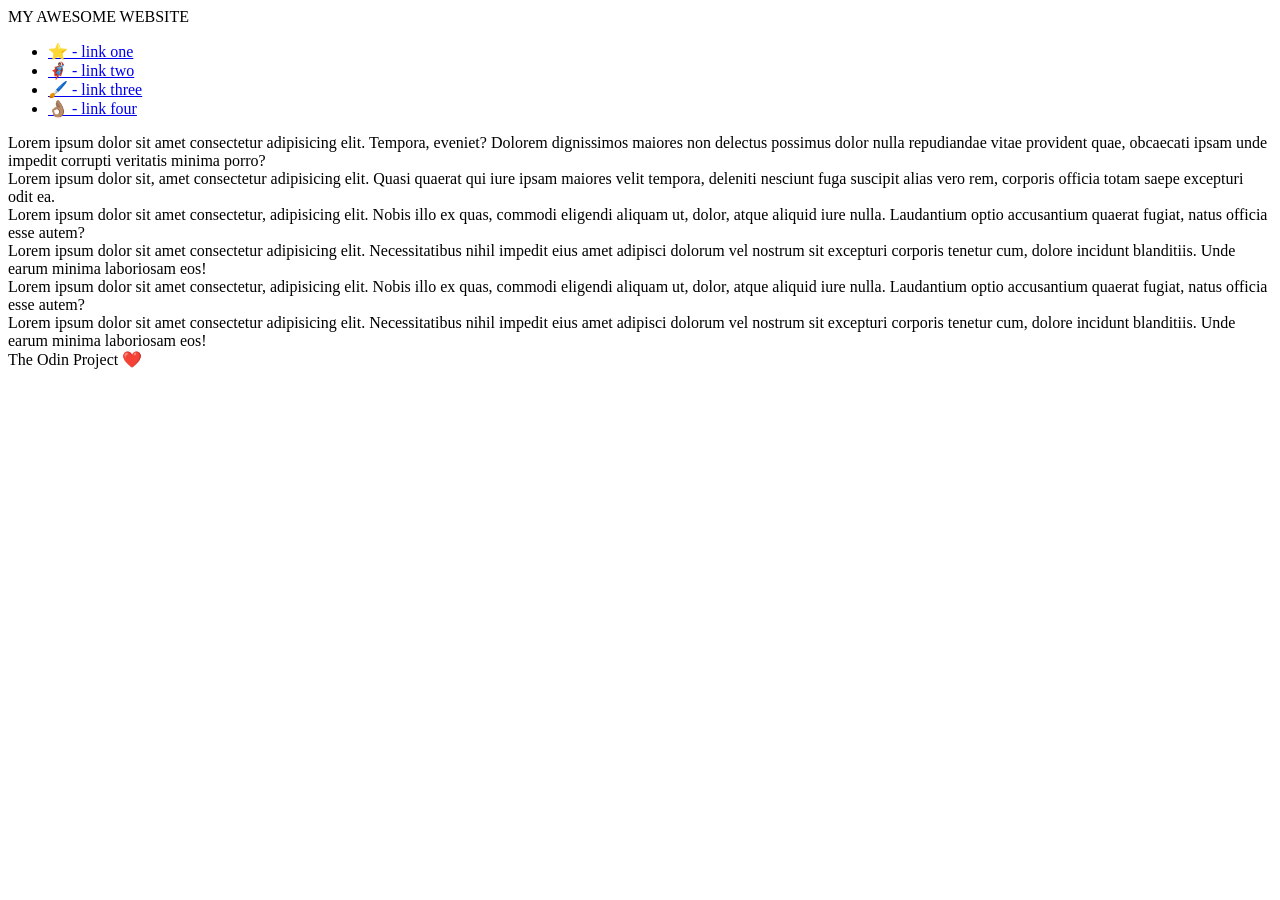
==== foundations/flex/07-flex-layout-2/index.html @ 9f7b3833 "07-flex-layout-2: atomic commits time I shall not act insane anymore...  I will perform atomic commi" ====
<!DOCTYPE html>
<html lang="en">
  <head>
    <meta charset="UTF-8">
    <meta http-equiv="X-UA-Compatible" content="IE=edge">
    <meta name="viewport" content="width=device-width, initial-scale=1.0">
    <title>The Holy Grail</title>
    <link rel="stylesheet" href="style.css">
  </head>
  <body>
    <div class="header">
      MY AWESOME WEBSITE
    </div>

    <div class="cardbar-con">
      
      <div class="sidebar">
        <ul>
          <li><a href="#">⭐ - link one</a></li>
          <li><a href="#">🦸🏽‍♂️ - link two</a></li>
          <li><a href="#">🖌️ - link three</a></li>
          <li><a href="#">👌🏽 - link four</a></li>
        </ul>
      </div>
  
      <div class="card">Lorem ipsum dolor sit amet consectetur adipisicing elit. Tempora, eveniet? Dolorem dignissimos maiores non delectus possimus dolor nulla repudiandae vitae provident quae, obcaecati ipsam unde impedit corrupti veritatis minima porro?</div>
      <div class="card">Lorem ipsum dolor sit, amet consectetur adipisicing elit. Quasi quaerat qui iure ipsam maiores velit tempora, deleniti nesciunt fuga suscipit alias vero rem, corporis officia totam saepe excepturi odit ea.</div>
      <div class="card">Lorem ipsum dolor sit amet consectetur, adipisicing elit. Nobis illo ex quas, commodi eligendi aliquam ut, dolor, atque aliquid iure nulla. Laudantium optio accusantium quaerat fugiat, natus officia esse autem?</div>
      <div class="card">Lorem ipsum dolor sit amet consectetur adipisicing elit. Necessitatibus nihil impedit eius amet adipisci dolorum vel nostrum sit excepturi corporis tenetur cum, dolore incidunt blanditiis. Unde earum minima laboriosam eos!</div>
      <div class="card">Lorem ipsum dolor sit amet consectetur, adipisicing elit. Nobis illo ex quas, commodi eligendi aliquam ut, dolor, atque aliquid iure nulla. Laudantium optio accusantium quaerat fugiat, natus officia esse autem?</div>
      <div class="card">Lorem ipsum dolor sit amet consectetur adipisicing elit. Necessitatibus nihil impedit eius amet adipisci dolorum vel nostrum sit excepturi corporis tenetur cum, dolore incidunt blanditiis. Unde earum minima laboriosam eos!</div>
      
    </div>
    
    <div class="footer">
      The Odin Project ❤️
    </div>
  </body>
</html>
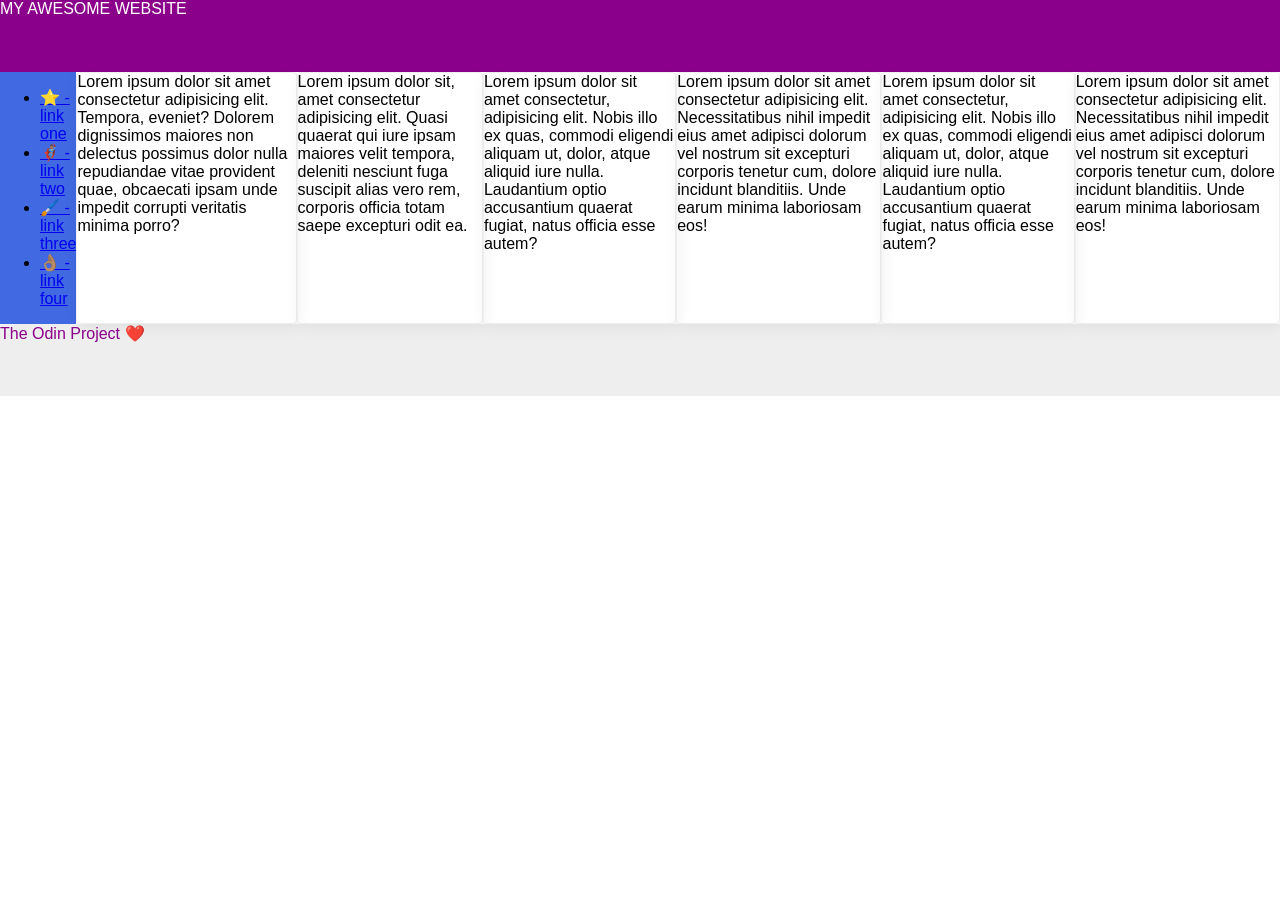
==== commit f08b19ed: "07-flex-layout-2: set display flex for cardbar-con" ====
--- a/foundations/flex/07-flex-layout-2/index.html
+++ b/foundations/flex/07-flex-layout-2/index.html
@@ -13,7 +13,6 @@
     </div>
 
     <div class="cardbar-con">
-      
       <div class="sidebar">
         <ul>
           <li><a href="#">⭐ - link one</a></li>
@@ -22,16 +21,15 @@
           <li><a href="#">👌🏽 - link four</a></li>
         </ul>
       </div>
-  
+      
       <div class="card">Lorem ipsum dolor sit amet consectetur adipisicing elit. Tempora, eveniet? Dolorem dignissimos maiores non delectus possimus dolor nulla repudiandae vitae provident quae, obcaecati ipsam unde impedit corrupti veritatis minima porro?</div>
       <div class="card">Lorem ipsum dolor sit, amet consectetur adipisicing elit. Quasi quaerat qui iure ipsam maiores velit tempora, deleniti nesciunt fuga suscipit alias vero rem, corporis officia totam saepe excepturi odit ea.</div>
       <div class="card">Lorem ipsum dolor sit amet consectetur, adipisicing elit. Nobis illo ex quas, commodi eligendi aliquam ut, dolor, atque aliquid iure nulla. Laudantium optio accusantium quaerat fugiat, natus officia esse autem?</div>
       <div class="card">Lorem ipsum dolor sit amet consectetur adipisicing elit. Necessitatibus nihil impedit eius amet adipisci dolorum vel nostrum sit excepturi corporis tenetur cum, dolore incidunt blanditiis. Unde earum minima laboriosam eos!</div>
       <div class="card">Lorem ipsum dolor sit amet consectetur, adipisicing elit. Nobis illo ex quas, commodi eligendi aliquam ut, dolor, atque aliquid iure nulla. Laudantium optio accusantium quaerat fugiat, natus officia esse autem?</div>
       <div class="card">Lorem ipsum dolor sit amet consectetur adipisicing elit. Necessitatibus nihil impedit eius amet adipisci dolorum vel nostrum sit excepturi corporis tenetur cum, dolore incidunt blanditiis. Unde earum minima laboriosam eos!</div>
-      
     </div>
-    
+
     <div class="footer">
       The Odin Project ❤️
     </div>
--- a/foundations/flex/07-flex-layout-2/style.css
+++ b/foundations/flex/07-flex-layout-2/style.css
@@ -0,0 +1,33 @@
+body {
+  font-family: -apple-system, BlinkMacSystemFont, 'Segoe UI', Roboto, Oxygen, Ubuntu, Cantarell, 'Open Sans', 'Helvetica Neue', sans-serif;
+  margin: 0;
+  min-height: 100vh;
+}
+
+.header {
+  height: 72px;
+  background: darkmagenta;
+  color: white;
+}
+
+.cardbar-con{
+  display: flex;
+}
+
+.footer {
+  height: 72px;
+  background: #eee;
+  color: darkmagenta;
+}
+
+.sidebar {
+  width: 300px;
+  background: royalblue;
+  box-sizing: border-box;
+}
+
+.card {
+  border: 1px solid #eee;
+  box-shadow: 2px 4px 16px rgba(0,0,0,.06);
+  border-radius: 4px;
+}
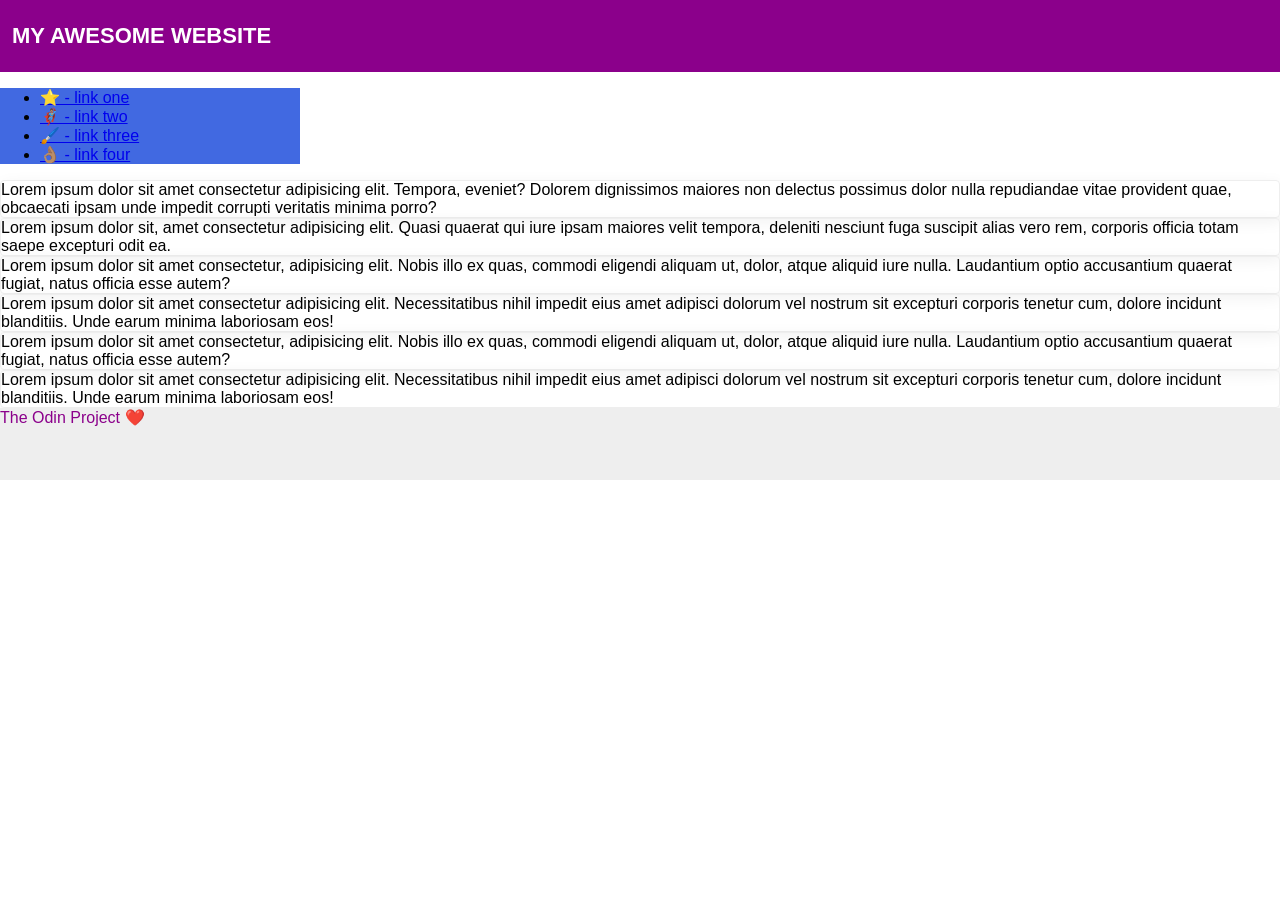
==== commit ad4bbab2: "07-flex-layout-2: undo all changes except for html ones" ====
--- a/foundations/flex/07-flex-layout-2/index.html
+++ b/foundations/flex/07-flex-layout-2/index.html
@@ -8,6 +8,8 @@
     <link rel="stylesheet" href="style.css">
   </head>
   <body>
+
+    
     <div class="header">
       MY AWESOME WEBSITE
     </div>
@@ -22,12 +24,15 @@
         </ul>
       </div>
       
-      <div class="card">Lorem ipsum dolor sit amet consectetur adipisicing elit. Tempora, eveniet? Dolorem dignissimos maiores non delectus possimus dolor nulla repudiandae vitae provident quae, obcaecati ipsam unde impedit corrupti veritatis minima porro?</div>
-      <div class="card">Lorem ipsum dolor sit, amet consectetur adipisicing elit. Quasi quaerat qui iure ipsam maiores velit tempora, deleniti nesciunt fuga suscipit alias vero rem, corporis officia totam saepe excepturi odit ea.</div>
-      <div class="card">Lorem ipsum dolor sit amet consectetur, adipisicing elit. Nobis illo ex quas, commodi eligendi aliquam ut, dolor, atque aliquid iure nulla. Laudantium optio accusantium quaerat fugiat, natus officia esse autem?</div>
-      <div class="card">Lorem ipsum dolor sit amet consectetur adipisicing elit. Necessitatibus nihil impedit eius amet adipisci dolorum vel nostrum sit excepturi corporis tenetur cum, dolore incidunt blanditiis. Unde earum minima laboriosam eos!</div>
-      <div class="card">Lorem ipsum dolor sit amet consectetur, adipisicing elit. Nobis illo ex quas, commodi eligendi aliquam ut, dolor, atque aliquid iure nulla. Laudantium optio accusantium quaerat fugiat, natus officia esse autem?</div>
-      <div class="card">Lorem ipsum dolor sit amet consectetur adipisicing elit. Necessitatibus nihil impedit eius amet adipisci dolorum vel nostrum sit excepturi corporis tenetur cum, dolore incidunt blanditiis. Unde earum minima laboriosam eos!</div>
+      <div class="cards">
+
+        <div class="card">Lorem ipsum dolor sit amet consectetur adipisicing elit. Tempora, eveniet? Dolorem dignissimos maiores non delectus possimus dolor nulla repudiandae vitae provident quae, obcaecati ipsam unde impedit corrupti veritatis minima porro?</div>
+        <div class="card">Lorem ipsum dolor sit, amet consectetur adipisicing elit. Quasi quaerat qui iure ipsam maiores velit tempora, deleniti nesciunt fuga suscipit alias vero rem, corporis officia totam saepe excepturi odit ea.</div>
+        <div class="card">Lorem ipsum dolor sit amet consectetur, adipisicing elit. Nobis illo ex quas, commodi eligendi aliquam ut, dolor, atque aliquid iure nulla. Laudantium optio accusantium quaerat fugiat, natus officia esse autem?</div>
+        <div class="card">Lorem ipsum dolor sit amet consectetur adipisicing elit. Necessitatibus nihil impedit eius amet adipisci dolorum vel nostrum sit excepturi corporis tenetur cum, dolore incidunt blanditiis. Unde earum minima laboriosam eos!</div>
+        <div class="card">Lorem ipsum dolor sit amet consectetur, adipisicing elit. Nobis illo ex quas, commodi eligendi aliquam ut, dolor, atque aliquid iure nulla. Laudantium optio accusantium quaerat fugiat, natus officia esse autem?</div>
+        <div class="card">Lorem ipsum dolor sit amet consectetur adipisicing elit. Necessitatibus nihil impedit eius amet adipisci dolorum vel nostrum sit excepturi corporis tenetur cum, dolore incidunt blanditiis. Unde earum minima laboriosam eos!</div>
+      </div>
     </div>
 
     <div class="footer">
--- a/foundations/flex/07-flex-layout-2/style.css
+++ b/foundations/flex/07-flex-layout-2/style.css
@@ -8,10 +8,11 @@
   height: 72px;
   background: darkmagenta;
   color: white;
-}
-
-.cardbar-con{
+  font-size: 22px;
+  font-weight: bold;
   display: flex;
+  align-items: center;
+  padding-left: 12px;
 }
 
 .footer {
